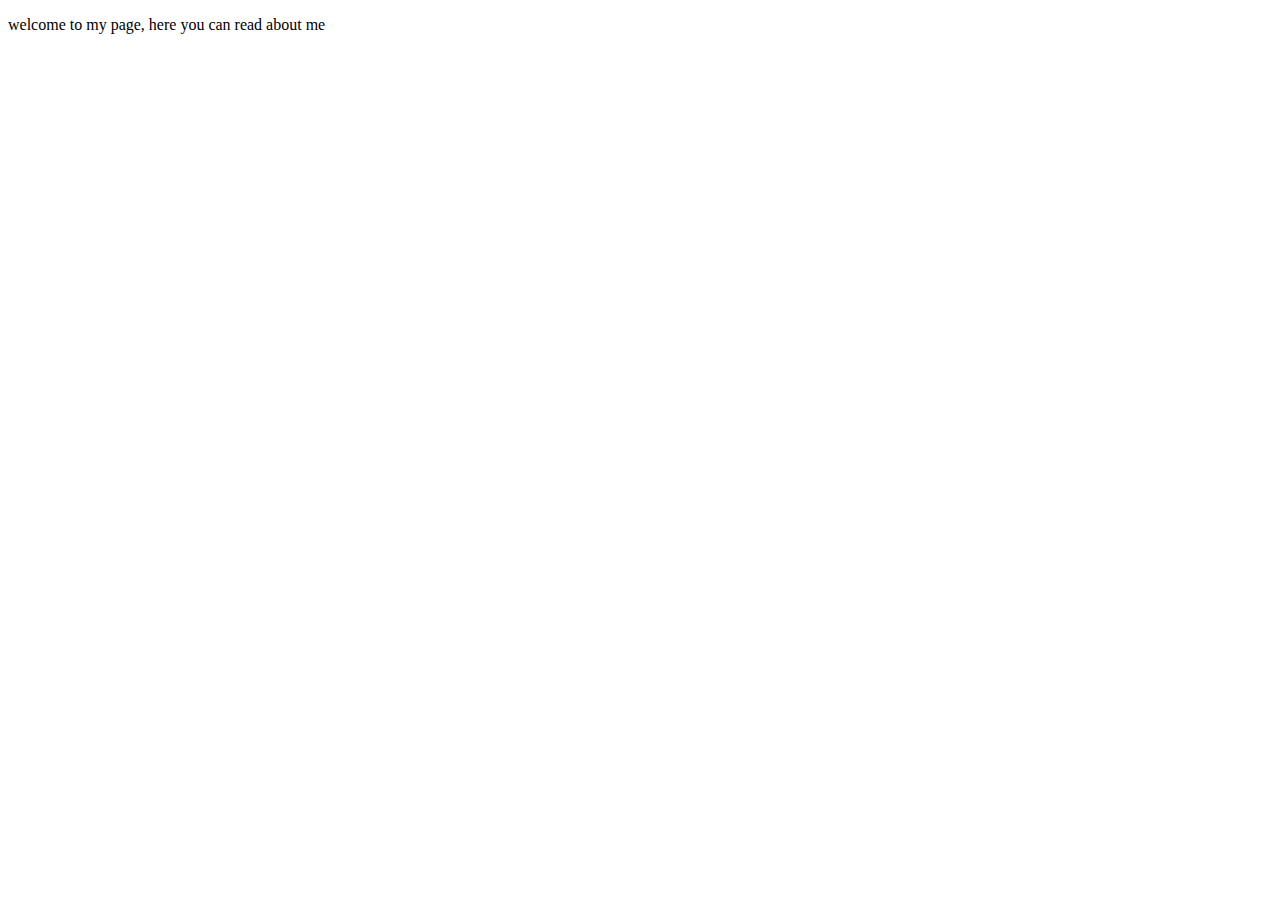
==== cv_page.html @ e99d17f1 "initial commmit, setting up new repo for page" ====
<!DOCTYPE html>
<html lang="en">
<head>
    <meta charset="UTF-8">
    <meta name="viewport" content="width=device-width, initial-scale=1.0">
    <title>Document</title>
</head>
<body>
    

    <p>welcome to my page, here you can read about me</p>





</body>
</html>
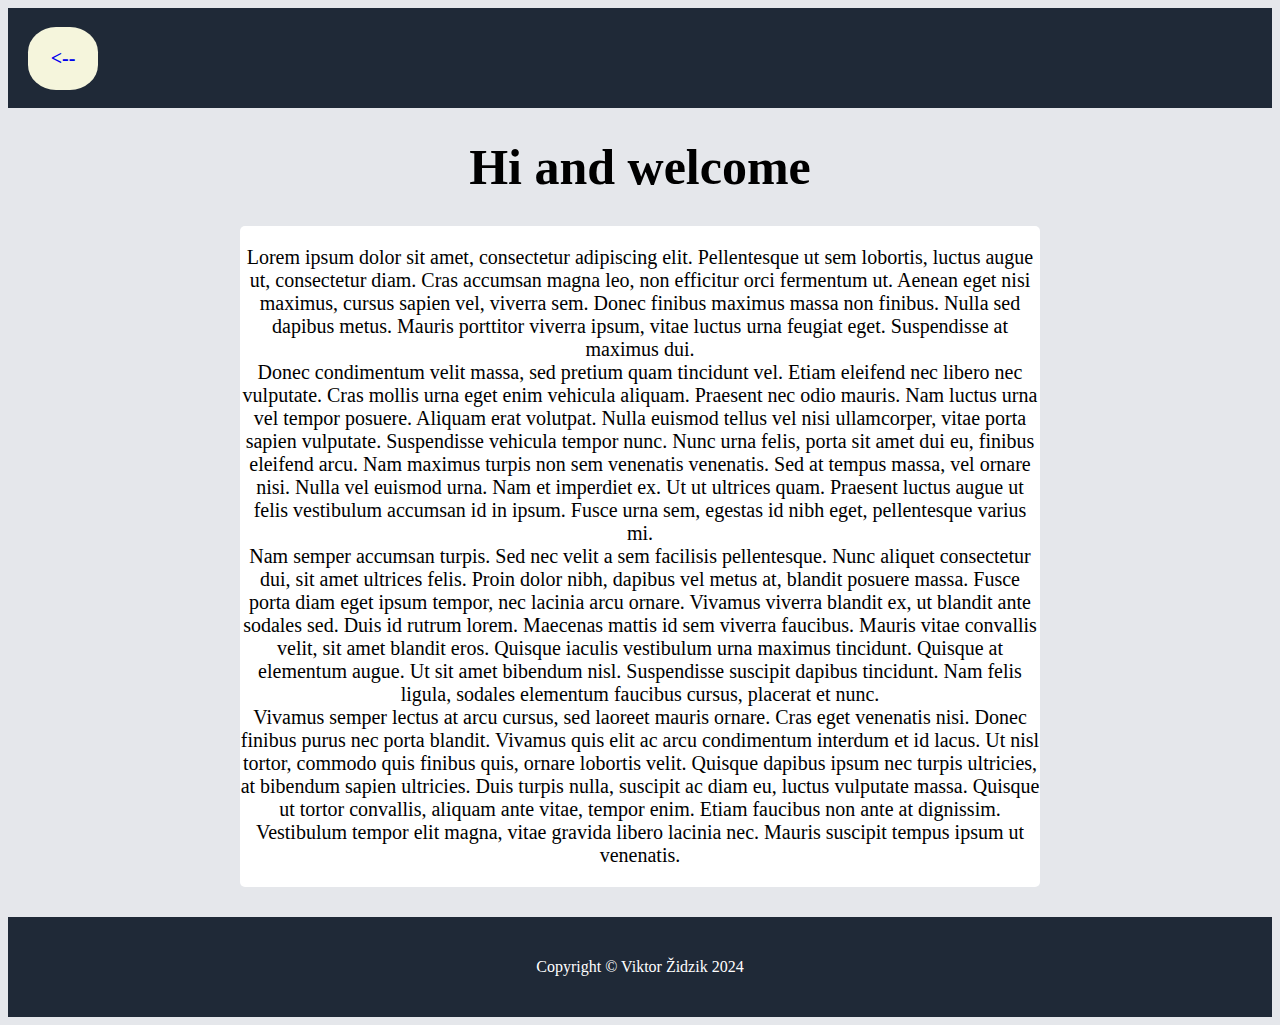
==== commit e15e8841: "minor changes, create basic look of cv page" ====
--- a/cv_page.html
+++ b/cv_page.html
@@ -4,13 +4,74 @@
     <meta charset="UTF-8">
     <meta name="viewport" content="width=device-width, initial-scale=1.0">
     <title>Document</title>
+    <link rel="stylesheet" href="article.css">
+    <link rel="stylesheet" href="style.css">
 </head>
-<body>
+<body style="background-color:rgb(229, 231, 235);">
     
 
-    <p>welcome to my page, here you can read about me</p>
+    <div class="top_box">
+
+        <a href="index.html" class="back_button">
+            <p><--</p>
+        </a>
+
+    
+    </div>
 
 
+    <h1 class="post_header">Hi and welcome</h1>
+
+
+    <div class="main_text">
+        <div class="main_text_item">
+            <p>
+                Lorem ipsum dolor sit amet, consectetur adipiscing elit. Pellentesque ut sem lobortis, luctus
+                augue ut, consectetur diam. Cras accumsan magna leo, non efficitur orci fermentum ut. Aenean
+                eget nisi maximus, cursus sapien vel, viverra sem. Donec finibus maximus massa non finibus.
+                Nulla sed dapibus metus. Mauris porttitor viverra ipsum, vitae luctus urna feugiat eget.
+                    Suspendisse at maximus dui.<br>
+
+                Donec condimentum velit massa, sed pretium quam tincidunt vel. Etiam eleifend nec libero nec
+                vulputate. Cras mollis urna eget enim vehicula aliquam. Praesent nec odio mauris. Nam luctus
+                urna vel tempor posuere. Aliquam erat volutpat. Nulla euismod tellus vel nisi ullamcorper,
+                vitae porta sapien vulputate. Suspendisse vehicula tempor nunc. Nunc urna felis, porta sit
+                    amet dui eu, finibus eleifend arcu. Nam maximus turpis non sem venenatis venenatis. Sed at
+                    tempus massa, vel ornare nisi. Nulla vel euismod urna. Nam et imperdiet ex. Ut ut ultrices
+                    quam. Praesent luctus augue ut felis vestibulum accumsan id in ipsum. Fusce urna sem, egestas
+                    id nibh eget, pellentesque varius mi.<br>
+
+                Nam semper accumsan turpis. Sed nec velit a sem facilisis pellentesque. Nunc aliquet consectetur
+                dui, sit amet ultrices felis. Proin dolor nibh, dapibus vel metus at, blandit posuere massa.
+                Fusce porta diam eget ipsum tempor, nec lacinia arcu ornare. Vivamus viverra blandit ex, ut
+                    blandit ante sodales sed. Duis id rutrum lorem. Maecenas mattis id sem viverra faucibus.
+                    Mauris vitae convallis velit, sit amet blandit eros. Quisque iaculis vestibulum urna maximus
+                    tincidunt. Quisque at elementum augue. Ut sit amet bibendum nisl. Suspendisse suscipit dapibus
+                    tincidunt. Nam felis ligula, sodales elementum faucibus cursus, placerat et nunc.<br>
+
+                Vivamus semper lectus at arcu cursus, sed laoreet mauris ornare. Cras eget venenatis nisi. Donec
+                finibus purus nec porta blandit. Vivamus quis elit ac arcu condimentum interdum et id lacus. Ut
+                nisl tortor, commodo quis finibus quis, ornare lobortis velit. Quisque dapibus ipsum nec turpis
+                ultricies, at bibendum sapien ultricies. Duis turpis nulla, suscipit ac diam eu, luctus vulputate
+                    massa. Quisque ut tortor convallis, aliquam ante vitae, tempor enim. Etiam faucibus non ante at
+                    dignissim. Vestibulum tempor elit magna, vitae gravida libero lacinia nec. Mauris suscipit tempus ipsum ut venenatis.
+
+
+
+
+            </p>
+        </div>
+
+    </div>
+
+
+
+
+    <div class="copyright_box">
+
+        <p class="copyright_item">Copyright &copy; Viktor Židzik 2024</p>
+
+    </div>
 
 
 
--- a/article.css
+++ b/article.css
@@ -0,0 +1,54 @@
+/*
+* {
+    border: 1px solid black;
+}
+*/
+
+
+.top_box {
+    display: flex;
+    flex-direction: column;
+    height: 100px;
+    flex-wrap: wrap;
+    background: rgb(31,41,55);
+    justify-content: center;
+    align-items: center;
+    color: white;
+    align-items: flex-start;
+}
+
+.back_button {
+    width: 70px;
+    border-radius: 40%;
+    background-color: beige;
+    text-align: center;
+    margin: 20px;
+    text-decoration: none;
+    font-size: 20px;
+    font-weight: bold;
+}
+
+.post_header {
+    text-align: center;
+    font-size: 50px;
+    margin: 30px;
+}
+
+
+.main_text {
+    display: flex;
+    width: 100%;
+    justify-content: center;
+    font-size: 20px;
+    
+}
+
+
+
+.main_text_item {
+    width: 800px;
+    text-align: center;
+    background: white;
+    margin-bottom: 30px;
+    border-radius: 5px;
+}--- a/style.css
+++ b/style.css
@@ -0,0 +1,317 @@
+
+/*
+* {
+    border: 1px solid black;
+}
+*/
+
+.text_center {
+    text-align: center;
+}
+
+
+
+
+.menu_box {
+    display: flex;
+    background: rgb(31,41,55);
+
+    height: 120px;
+    justify-content: space-around;
+}
+
+
+h2 {
+    color: white;
+    
+}
+
+
+
+
+.logo_container {
+    display: flex;
+    background: rgb(31,41,55);
+    align-items: center;
+    justify-content: center;
+    color: white;
+}
+
+.menu_container {
+    display: flex;
+    width: 800px;
+    background: rgb(31,41,55);
+    justify-content: center;
+   
+
+}
+  
+.menu_item {
+    display: flex;
+    color: white;
+    text-align: center;
+    text-decoration: none;
+    width: 120px;
+    height: 50px;
+    background: rgb(31,41,55);
+    margin: 5px;
+    border: 3px solid darkslategray;
+    border-radius: 10px;
+    align-items: center;
+    justify-content: center;
+}
+
+
+
+
+.intro_info{
+    display: flex;
+    height: 400px;
+    flex-wrap: wrap;
+    background: rgb(31,41,55);
+ 
+    justify-content: center;
+}
+
+.intro_photo_item {
+    width: 150px;
+    height: auto;
+    border: 4px solid darkslategray;
+    background: skyblue;
+    margin: 30px;
+}
+
+.intro_text_box {
+    display: flex;
+    flex-direction: column;
+    width: 500px;
+    justify-content: center;
+    background: rgb(31,41,55);
+
+}
+
+
+
+
+.intro_text_item_2 {
+    color: white;
+    flex-grow: 0.05;
+    background: rgb(31,41,55);
+    margin: 0px;
+    
+}
+
+
+
+.intro_text_item_3 {
+    color: white;
+    flex-grow: 0.01;
+    border: 4px solid darkslategray;
+    background: rgb(59, 130, 246);
+    margin: 0px;
+    width: 110px;
+    height: 40px;
+    border-radius: 10px;
+    text-decoration: none;
+    display: flex;
+    align-items: center;
+    justify-content: center;
+    
+    
+    
+}
+
+.header_box {
+    display: flex;
+    background: white;
+    justify-content: center;
+    align-items: flex-end;
+    height: 130px;
+}
+
+h1 {
+    margin: 0px;
+}
+
+.header_text_item {
+
+    background: white;
+}
+
+
+
+.boxes_box{
+    display: flex;
+    background: white;
+    height: 200px;
+    justify-content: center;
+    align-items: flex-end;
+    
+
+}
+
+
+.boxes_item{
+    display: flex;
+    border: 4px solid darkslategray;
+    background: white;
+    width: 120px;
+    height: 120px;
+    margin: 0px;
+    border-radius: 10px;
+    font-size: 22px;
+    align-items: center;
+    justify-content: center;
+    text-decoration: none;
+
+
+}
+
+.boxes_desc_box{
+    display: flex;
+    background: white;
+    justify-content: center;
+    align-items: flex-start;
+    height: 130px;
+}
+
+
+.boxes_desc_item{
+    background: white;
+    width: 120px;
+    height: 60px;
+    margin: 0px;
+    text-align: center;
+
+}
+
+.division_item{
+    width: 30px;
+    height: 60px;
+
+}
+
+.division_item_up {
+    width: 25px;
+    height: 120px;
+}
+
+
+.quote_box {
+    display: flex;
+    background: rgb(229, 231, 235);
+    flex-direction: column;
+    height: 350px;
+    align-items: center;
+    justify-content: center;
+    
+}
+
+.saruman_box {
+    display: flex;
+    background: rgb(229, 231, 235);
+    width: 500px;
+    margin: 0px;
+    justify-content: flex-end;
+    align-items: flex-start;
+}
+
+.quote_item {
+    background: rgb(229, 231, 235);
+    width: 500px;
+    height: 150px;
+    margin: 0px;
+}
+
+.saruman_item {
+    background: rgb(229, 231, 235);
+    width: 120px;
+    height: 30px;
+    margin: 0px;
+}
+
+
+
+.contact_box {
+    display: flex;
+    background: white;
+    justify-content: center;
+    height: 350px;
+    align-items: center;
+}
+
+
+.contact_inner_box {
+    display: flex;
+    background: white;
+    height: 160px;
+    width: 900px;
+    justify-content: center;
+    align-items: center;
+}
+
+.contact_item_1 {
+    display: flex;
+    background: rgb(59, 130, 246);
+    color: white;
+    width: 650px;
+    height: 250px;
+    margin: 20px;
+    border-radius: 10px;
+    justify-content: center;
+    flex-direction: column;
+    text-align: center;
+
+}
+
+.media_box {
+    display: flex;
+    height: 50px;
+    padding-bottom: 10px;
+    padding-left: 10px;
+    align-items: center;
+
+}
+
+.media_image {
+    width: 30px;
+    height: 30px;
+    background: white;
+}
+
+.media_text {
+    padding-left: 20px;
+}
+
+
+
+
+
+
+
+.copyright_box {
+    display: flex;
+    background: rgb(31,41,55);
+    justify-content: center;
+    align-items: center;
+    height: 100px;
+}
+
+
+.copyright_item {
+    background: rgb(31,41,55);
+    color: white;
+}
+
+
+
+
+
+
+
+
+
+
+
+
+
